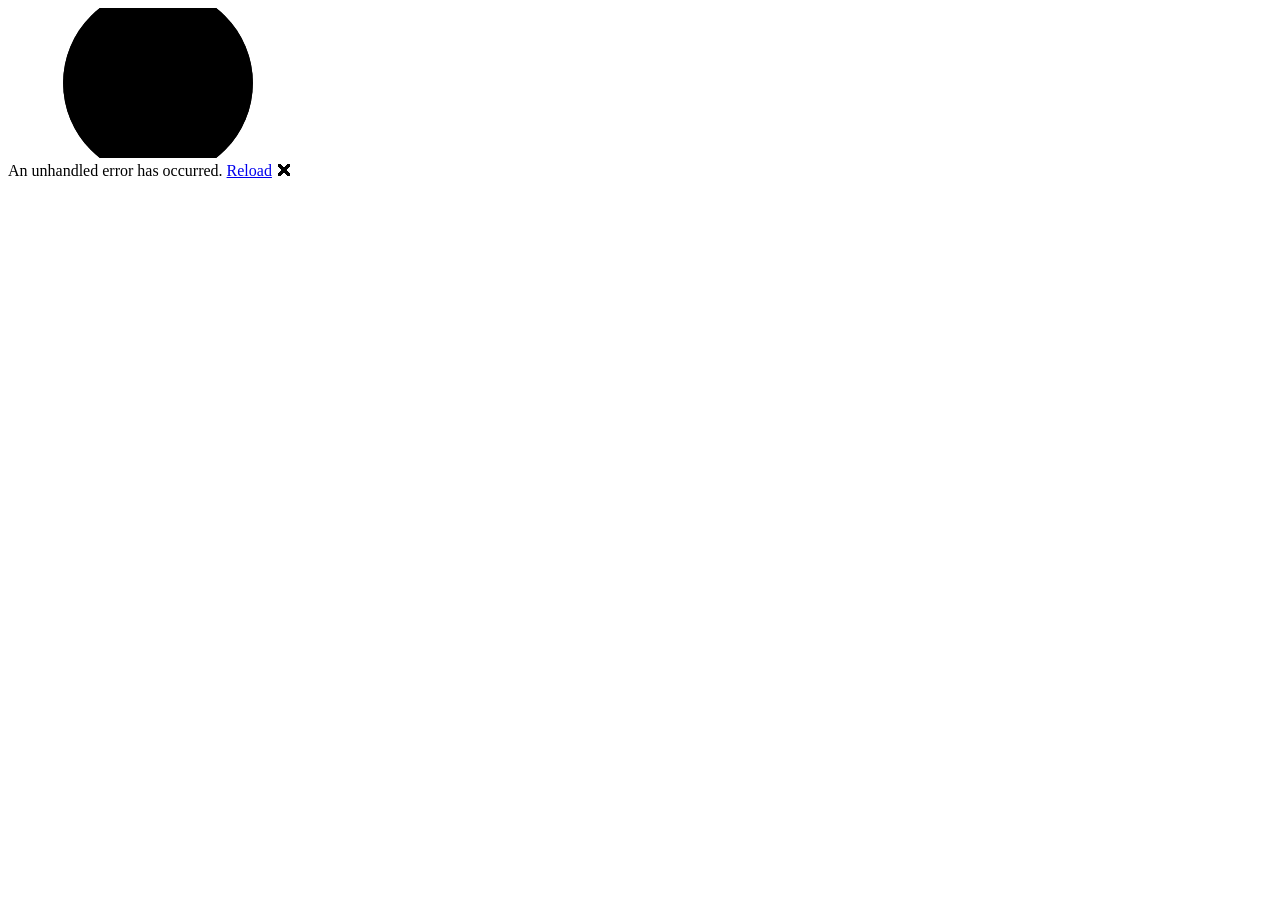
==== wwwroot/index.html @ cc6c674a "initial commit" ====
<!DOCTYPE html>
<html lang="en">

<head>
    <meta charset="utf-8" />
    <meta name="viewport" content="width=device-width, initial-scale=1.0" />
    <title>Micah Calis</title>
    <base href="/" />
    <link rel="stylesheet" href="lib/bootstrap/dist/css/bootstrap.min.css" />
    <link rel="stylesheet" href="css/app.css" />
    <link rel="icon" type="image/png" href="favicon.png" />
    <link href="TechArtPortfolio.styles.css" rel="stylesheet" />
</head>

<body>
    <div id="app">
        <svg class="loading-progress">
            <circle r="40%" cx="50%" cy="50%" />
            <circle r="40%" cx="50%" cy="50%" />
        </svg>
        <div class="loading-progress-text"></div>
    </div>

    <div id="blazor-error-ui">
        An unhandled error has occurred.
        <a href="." class="reload">Reload</a>
        <span class="dismiss">🗙</span>
    </div>
    <script src="_framework/blazor.webassembly.js"></script>
</body>

</html>
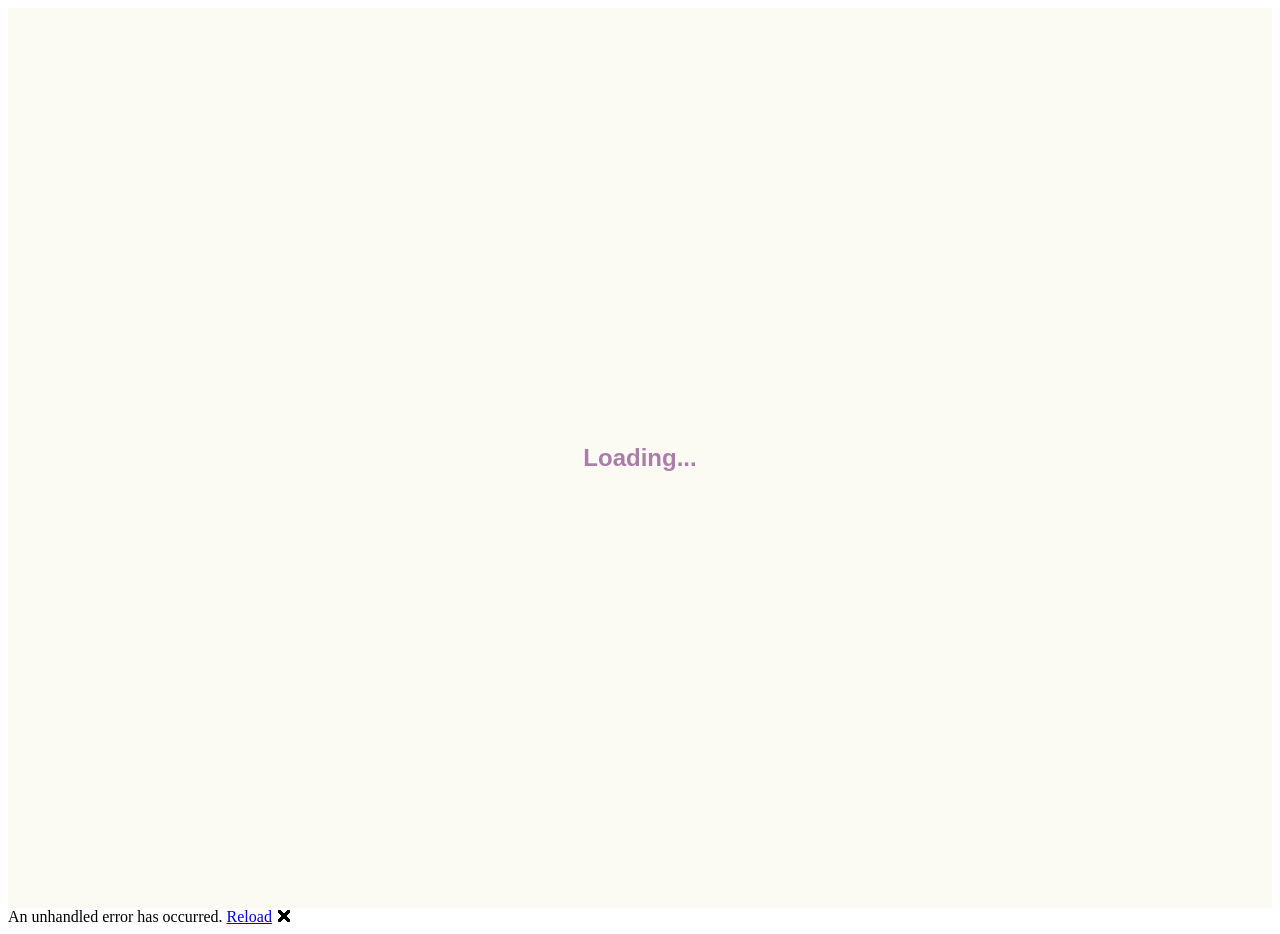
==== commit 7543802f: "update: loading screen & cover to webp" ====
--- a/wwwroot/index.html
+++ b/wwwroot/index.html
@@ -8,18 +8,30 @@
     <base href="/" />
     <link rel="stylesheet" href="lib/bootstrap/dist/css/bootstrap.min.css" />
     <link rel="stylesheet" href="css/app.css" />
-    <link rel="icon" type="image/png" href="favicon.png" />
     <link href="TechArtPortfolio.styles.css" rel="stylesheet" />
+    <link href="https://fonts.googleapis.com/css2?family=Poppins:wght@300;400;600;700&display=swap" rel="stylesheet">
+    <link href="https://fonts.googleapis.com/css2?family=Miranda+Sans:ital,wght@0,400..700;1,400..700&family=Nunito:ital,wght@0,200..1000;1,200..1000&display=swap" rel="stylesheet">
+    <link href="_content/MudBlazor/MudBlazor.min.css" rel="stylesheet" />
 </head>
 
 <body>
-    <div id="app">
-        <svg class="loading-progress">
-            <circle r="40%" cx="50%" cy="50%" />
-            <circle r="40%" cx="50%" cy="50%" />
-        </svg>
-        <div class="loading-progress-text"></div>
-    </div>
+<div id="app" style="display: flex; justify-content: center; align-items: center; height: 100vh; background-color: #fbfbf4;">
+    <style>
+        .pulse-text {
+            font-family: 'Poppins', sans-serif;
+            font-weight: 600;
+            font-size: 1.5rem;
+            color: #AB7EAA;
+            animation: pulse 1.5s infinite ease-in-out;
+        }
+        @keyframes pulse {
+            0% { opacity: 0.4; }
+            50% { opacity: 1; }
+            100% { opacity: 0.4; }
+        }
+    </style>
+    <div class="pulse-text">Loading...</div>
+</div>
 
     <div id="blazor-error-ui">
         An unhandled error has occurred.
@@ -27,6 +39,7 @@
         <span class="dismiss">🗙</span>
     </div>
     <script src="_framework/blazor.webassembly.js"></script>
+    <script src="_content/MudBlazor/MudBlazor.min.js"></script>
 </body>
 
 </html>
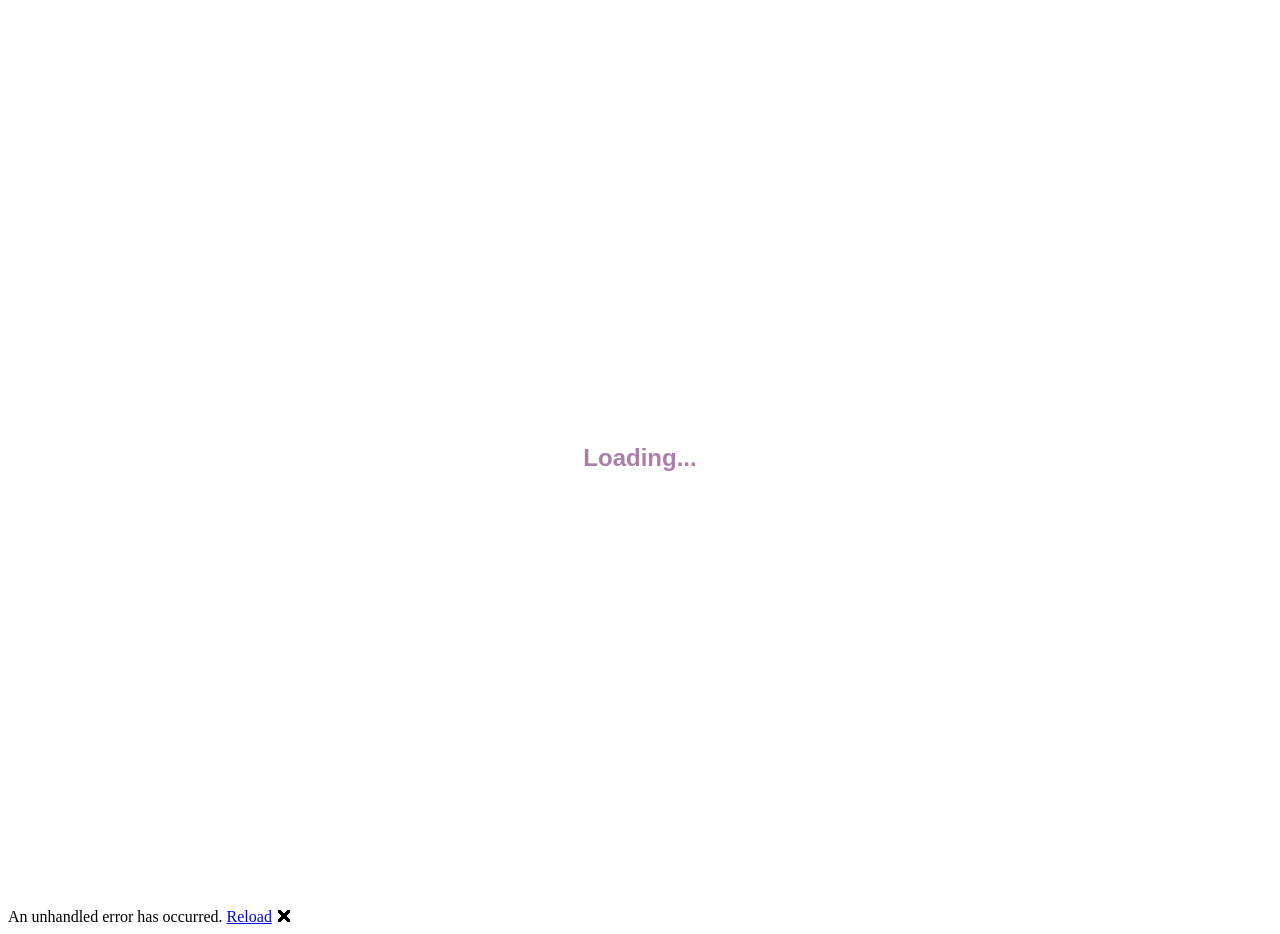
==== commit ad0dc319: "fix: background color" ====
--- a/wwwroot/index.html
+++ b/wwwroot/index.html
@@ -15,7 +15,7 @@
 </head>
 
 <body>
-<div id="app" style="display: flex; justify-content: center; align-items: center; height: 100vh; background-color: #fbfbf4;">
+<div id="app" style="display: flex; justify-content: center; align-items: center; height: 100vh;">
     <style>
         .pulse-text {
             font-family: 'Poppins', sans-serif;
--- a/wwwroot/css/app.css
+++ b/wwwroot/css/app.css
@@ -0,0 +1,161 @@
+html, body {
+    font-family: 'Helvetica Neue', Helvetica, Arial, sans-serif;
+}
+
+h1:focus {
+    outline: none;
+}
+
+a, .btn-link {
+    color: #0071c1;
+}
+
+.btn-primary {
+    color: #fff;
+    background-color: #1b6ec2;
+    border-color: #1861ac;
+}
+
+.btn:focus, .btn:active:focus, .btn-link.nav-link:focus, .form-control:focus, .form-check-input:focus {
+  box-shadow: 0 0 0 0.1rem white, 0 0 0 0.25rem #258cfb;
+}
+
+.content {
+    padding-top: 1.1rem;
+}
+
+.valid.modified:not([type=checkbox]) {
+    outline: 1px solid #26b050;
+}
+
+.invalid {
+    outline: 1px solid red;
+}
+
+.validation-message {
+    color: red;
+}
+
+#blazor-error-ui {
+    color-scheme: light only;
+    background: lightyellow;
+    bottom: 0;
+    box-shadow: 0 -1px 2px rgba(0, 0, 0, 0.2);
+    box-sizing: border-box;
+    display: none;
+    left: 0;
+    padding: 0.6rem 1.25rem 0.7rem 1.25rem;
+    position: fixed;
+    width: 100%;
+    z-index: 1000;
+}
+
+    #blazor-error-ui .dismiss {
+        cursor: pointer;
+        position: absolute;
+        right: 0.75rem;
+        top: 0.5rem;
+    }
+
+.blazor-error-boundary {
+    background: url([data-uri]) no-repeat 1rem/1.8rem, #b32121;
+    padding: 1rem 1rem 1rem 3.7rem;
+    color: white;
+}
+
+    .blazor-error-boundary::after {
+        content: "An error has occurred."
+    }
+
+.loading-progress {
+    position: relative;
+    display: block;
+    width: 8rem;
+    height: 8rem;
+    margin: 20vh auto 1rem auto;
+}
+
+    .loading-progress circle {
+        fill: none;
+        stroke: #e0e0e0;
+        stroke-width: 0.6rem;
+        transform-origin: 50% 50%;
+        transform: rotate(-90deg);
+    }
+
+        .loading-progress circle:last-child {
+            stroke: #1b6ec2;
+            stroke-dasharray: calc(3.141 * var(--blazor-load-percentage, 0%) * 0.8), 500%;
+            transition: stroke-dasharray 0.05s ease-in-out;
+        }
+
+.loading-progress-text {
+    position: absolute;
+    text-align: center;
+    font-weight: bold;
+    inset: calc(20vh + 3.25rem) 0 auto 0.2rem;
+}
+
+    .loading-progress-text:after {
+        content: var(--blazor-load-percentage-text, "Loading");
+    }
+
+code {
+    color: #c02d76;
+}
+
+.form-floating > .form-control-plaintext::placeholder, .form-floating > .form-control::placeholder {
+    color: var(--bs-secondary-color);
+    text-align: end;
+}
+
+.form-floating > .form-control-plaintext:focus::placeholder, .form-floating > .form-control:focus::placeholder {
+    text-align: start;
+}
+
+.tab-nuke-wrapper .mud-tabs-tabbar,
+.tab-nuke-wrapper .mud-tabs-tabbar-inner,
+.tab-nuke-wrapper .mud-tabs-tabbar-wrapper,
+.tab-nuke-wrapper .mud-tabs-tabbar-content,
+.tab-nuke-wrapper .mud-tab,
+.tab-nuke-wrapper .mud-tab-active {
+    background-color: transparent !important;
+    background: transparent !important;
+    background-image: none !important;
+    box-shadow: none !important;
+}
+
+.tab-nuke-wrapper .mud-tab::before,
+.tab-nuke-wrapper .mud-tab-active::before {
+    background-color: transparent !important;
+    background: transparent !important;
+    opacity: 0 !important;
+}
+
+.tab-nuke-wrapper .mud-tab:hover,
+.tab-nuke-wrapper .mud-tab:focus,
+.tab-nuke-wrapper .mud-tab:active,
+.tab-nuke-wrapper .mud-tab:focus-within {
+    background-color: transparent !important;
+    background: transparent !important;
+}
+
+.tab-nuke-wrapper .mud-tab,
+.tab-nuke-wrapper .mud-tab::before {
+    transition: background-color 0s, background 0s, opacity 0s !important;
+    -webkit-tap-highlight-color: transparent !important;
+    outline: none !important;
+}
+
+.tab-nuke-wrapper .mud-tab,
+.tab-nuke-wrapper .mud-ripple {
+    --mud-ripple-color: transparent !important;
+}
+
+.tab-nuke-wrapper .mud-ripple-span {
+    display: none !important;
+    opacity: 0 !important;
+    pointer-events: none !important;
+}
+
+
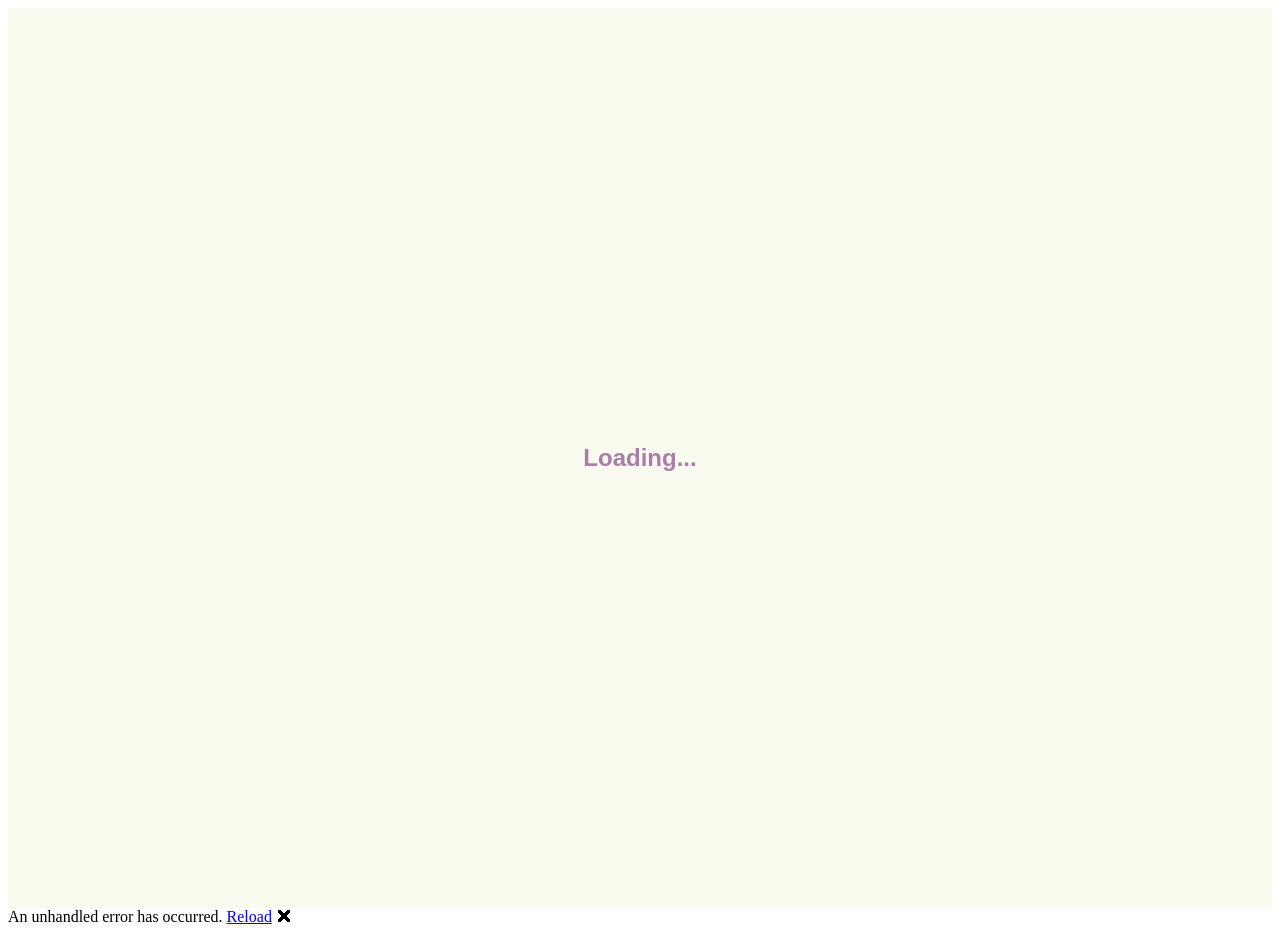
==== commit df6ccd60: "fix: loading screen bg col" ====
--- a/wwwroot/index.html
+++ b/wwwroot/index.html
@@ -15,7 +15,7 @@
 </head>
 
 <body>
-<div id="app" style="display: flex; justify-content: center; align-items: center; height: 100vh;">
+<div id="app" style="display: flex; justify-content: center; align-items: center; height: 100vh; background-color: #F8FBED;">
     <style>
         .pulse-text {
             font-family: 'Poppins', sans-serif;
